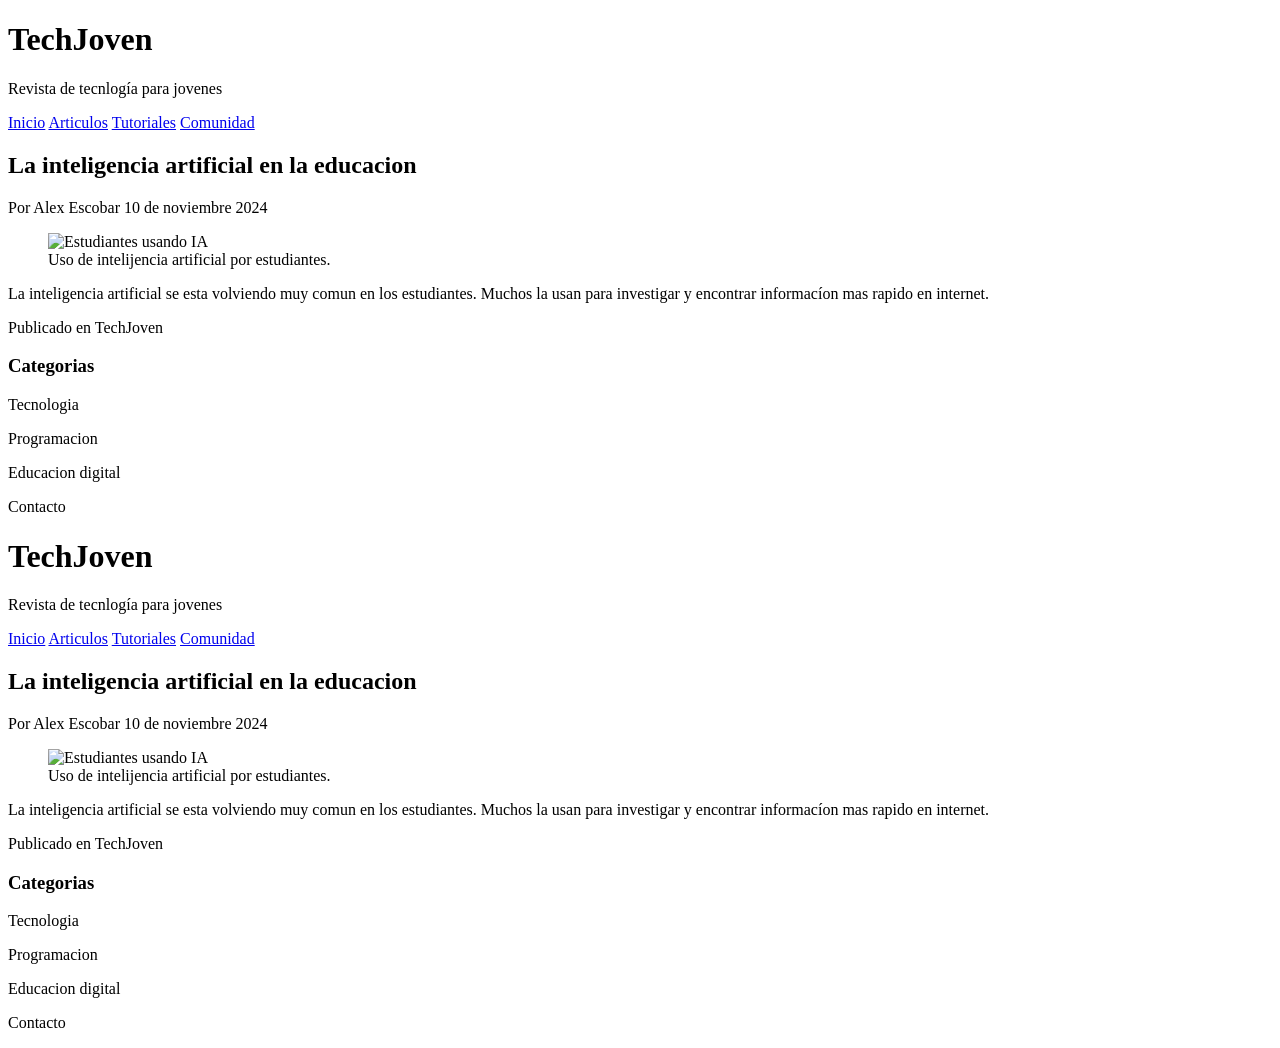
==== Practica _guiada.html @ cd2ad115 "." ====
<!DOCTYPE html>
<html lang="es">
<head>
<meta charset="UTF-8">
<meta name="viewport" content="width=device-width, initial-scale=1.0">
<title>TechJoven</title>
</head>

<body>

<header>

<h1>TechJoven</h1>
<p>Revista de tecnlogía para jovenes</p>

<nav>
<a href="#">Inicio</a>
<a href="#">Articulos</a>
<a href="#">Tutoriales</a>
<a href="#">Comunidad</a>
</nav>

</header>

<main>

<article>

<header>
<h2>La inteligencia artificial en la educacion</h2>

<p>
Por Alex Escobar
<time datetime="2024-11-10">10 de noviembre 2024</time>
</p>

</header>

<figure>
<img src="ia-estudiantes.jpg" alt="Estudiantes usando IA">
<figcaption>Uso de intelijencia artificial por estudiantes.</figcaption>
</figure>

<p>
La inteligencia artificial se esta volviendo muy comun en los estudiantes.
Muchos la usan para investigar y encontrar informacíon mas rapido en internet.
</p>

<footer>
<p>Publicado en TechJoven</p>
</footer>

</article>

<aside>

<section>
<h3>Categorias</h3>
<p>Tecnologia</p>
<p>Programacion</p>
<p>Educacion digital</p>
</section>

</aside>

</main>

<footer>
<p>Contacto</p>
</footer>

</body>
</html>
<!DOCTYPE html>
<html lang="es">
<head>
<meta charset="UTF-8">
<meta name="viewport" content="width=device-width, initial-scale=1.0">
<title>TechJoven</title>
</head>

<body>

<header>

<h1>TechJoven</h1>
<p>Revista de tecnlogía para jovenes</p>

<nav>
<a href="#">Inicio</a>
<a href="#">Articulos</a>
<a href="#">Tutoriales</a>
<a href="#">Comunidad</a>
</nav>

</header>

<main>

<article>

<header>
<h2>La inteligencia artificial en la educacion</h2>

<p>
Por Alex Escobar
<time datetime="2024-11-10">10 de noviembre 2024</time>
</p>

</header>

<figure>
<img src="ia-estudiantes.jpg" alt="Estudiantes usando IA">
<figcaption>Uso de intelijencia artificial por estudiantes.</figcaption>
</figure>

<p>
La inteligencia artificial se esta volviendo muy comun en los estudiantes.
Muchos la usan para investigar y encontrar informacíon mas rapido en internet.
</p>

<footer>
<p>Publicado en TechJoven</p>
</footer>

</article>

<aside>

<section>
<h3>Categorias</h3>
<p>Tecnologia</p>
<p>Programacion</p>
<p>Educacion digital</p>
</section>

</aside>

</main>

<footer>
<p>Contacto</p>
</footer>

</body>
</html>
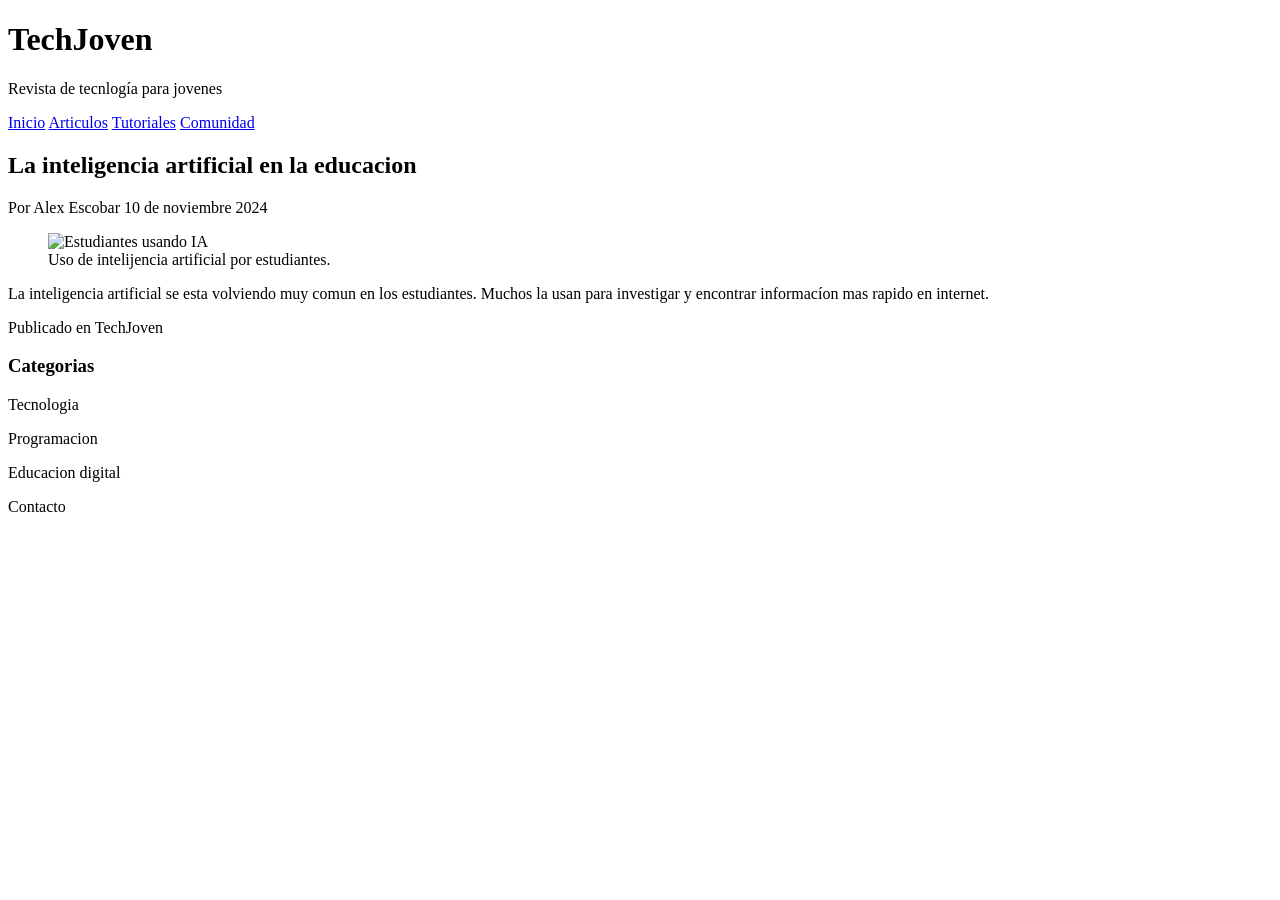
==== commit 42b0a9a3: "." ====
--- a/Practica _guiada.html
+++ b/Practica _guiada.html
@@ -1,76 +1,3 @@
-<!DOCTYPE html>
-<html lang="es">
-<head>
-<meta charset="UTF-8">
-<meta name="viewport" content="width=device-width, initial-scale=1.0">
-<title>TechJoven</title>
-</head>
-
-<body>
-
-<header>
-
-<h1>TechJoven</h1>
-<p>Revista de tecnlogía para jovenes</p>
-
-<nav>
-<a href="#">Inicio</a>
-<a href="#">Articulos</a>
-<a href="#">Tutoriales</a>
-<a href="#">Comunidad</a>
-</nav>
-
-</header>
-
-<main>
-
-<article>
-
-<header>
-<h2>La inteligencia artificial en la educacion</h2>
-
-<p>
-Por Alex Escobar
-<time datetime="2024-11-10">10 de noviembre 2024</time>
-</p>
-
-</header>
-
-<figure>
-<img src="ia-estudiantes.jpg" alt="Estudiantes usando IA">
-<figcaption>Uso de intelijencia artificial por estudiantes.</figcaption>
-</figure>
-
-<p>
-La inteligencia artificial se esta volviendo muy comun en los estudiantes.
-Muchos la usan para investigar y encontrar informacíon mas rapido en internet.
-</p>
-
-<footer>
-<p>Publicado en TechJoven</p>
-</footer>
-
-</article>
-
-<aside>
-
-<section>
-<h3>Categorias</h3>
-<p>Tecnologia</p>
-<p>Programacion</p>
-<p>Educacion digital</p>
-</section>
-
-</aside>
-
-</main>
-
-<footer>
-<p>Contacto</p>
-</footer>
-
-</body>
-</html>
 <!DOCTYPE html>
 <html lang="es">
 <head>
